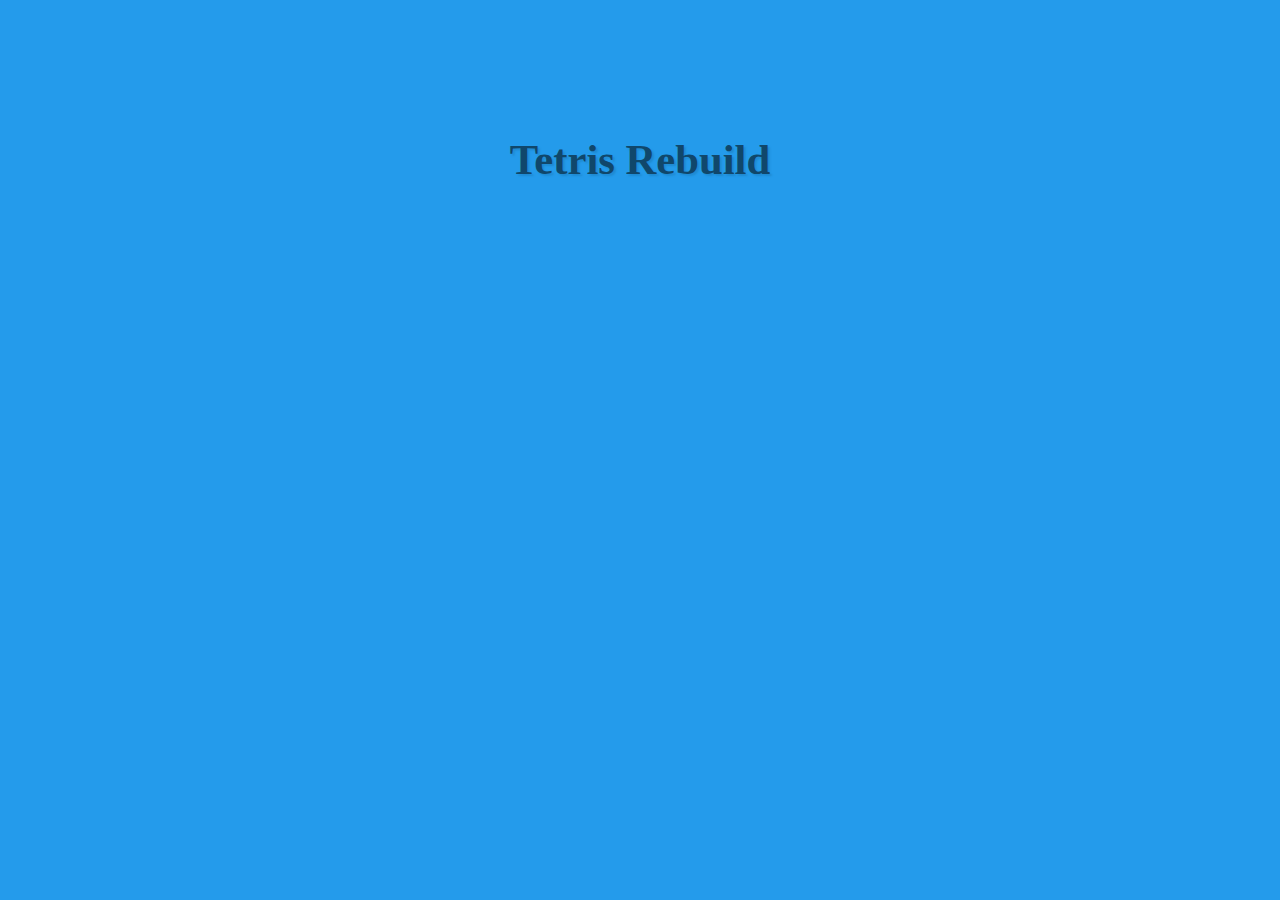
==== src/index.html @ 4cb8f73c "create index and style of the page" ====
<!DOCTYPE html>
<html lang="pt-br">
<head>
    <meta charset="UTF-8">
    <meta name="viewport" content="width=device-width, initial-scale=1.0">
    <title>Tetris-Rebuild</title>
    <link rel="stylesheet" href="style/index.css">
</head>
<body>
    <h1>Tetris Rebuild</h1>
</body>
</html>
---- src/style/index.css ----
:root{
    --color1: #10476B;
    --color2: #1A71AB;
    --color3: #249BEB;
    --color4: #25A3F7;
    --color5: #1F8AD1;
}

*{
    margin: 0;
    padding: 0;
    box-sizing: border-box;
}

body{
    background-color: var(--color3);
}

h1{
    color: var(--color1);
    text-align: center;
    text-shadow:var(--color5) 2px 2px 2px;
    margin-top: 15vh;
    font-size: 32pt;
}
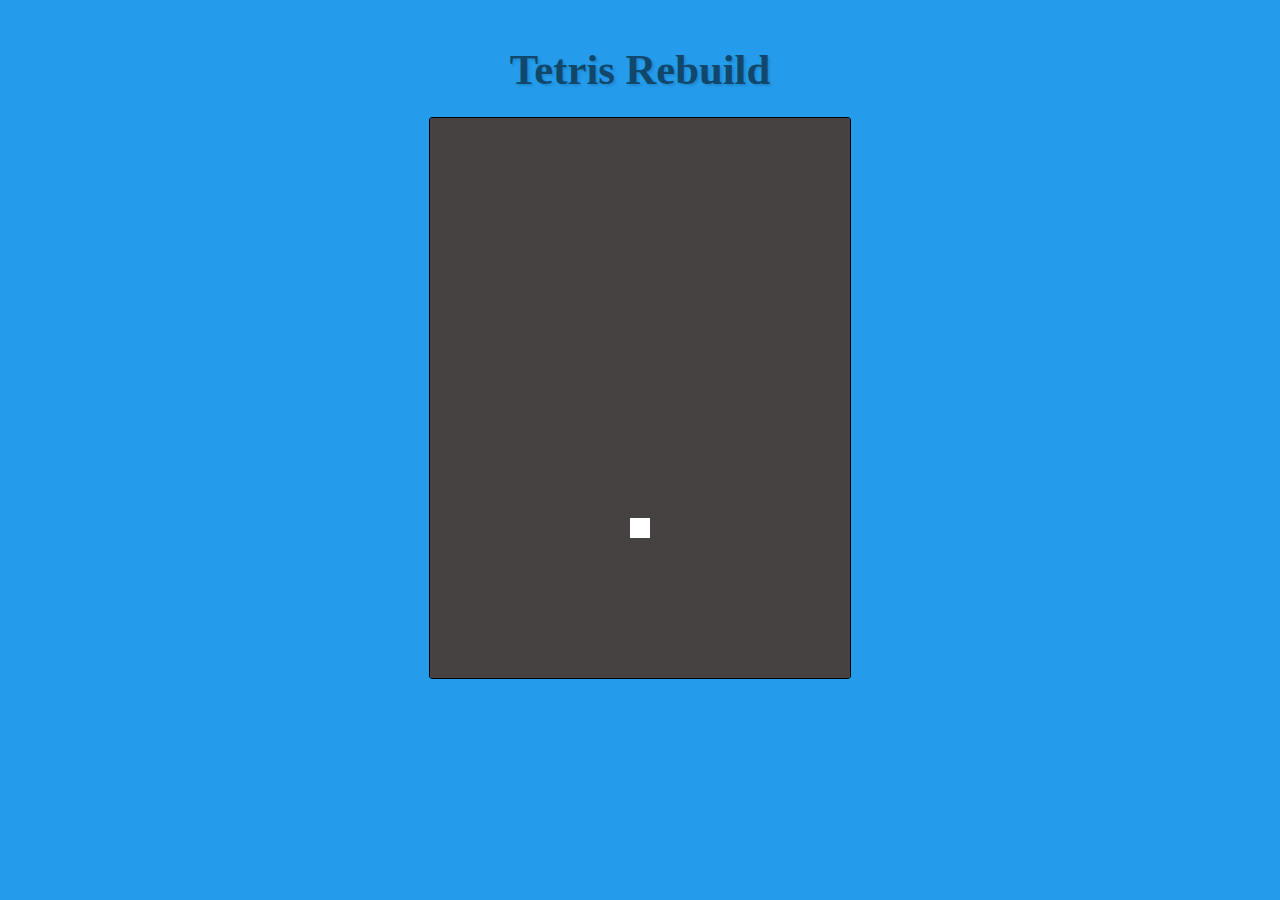
==== commit a255eda8: "Created canvas and the block model, fall of block and her the limits added" ====
--- a/src/index.html
+++ b/src/index.html
@@ -8,5 +8,6 @@
 </head>
 <body>
     <h1>Tetris Rebuild</h1>
+    <script src="script/index.js"></script>
 </body>
 </html>--- a/src/style/index.css
+++ b/src/style/index.css
@@ -20,6 +20,18 @@
     color: var(--color1);
     text-align: center;
     text-shadow:var(--color5) 2px 2px 2px;
-    margin-top: 15vh;
+    margin-top: 5vh;
     font-size: 32pt;
+ 
+}
+
+canvas{
+    position: absolute;
+    top: 0px;
+    bottom: 0px;
+    left: 0px;
+    right: 0px;
+    margin: auto;
+    margin-top: 13vh;
+    margin-bottom: 5vh;
 }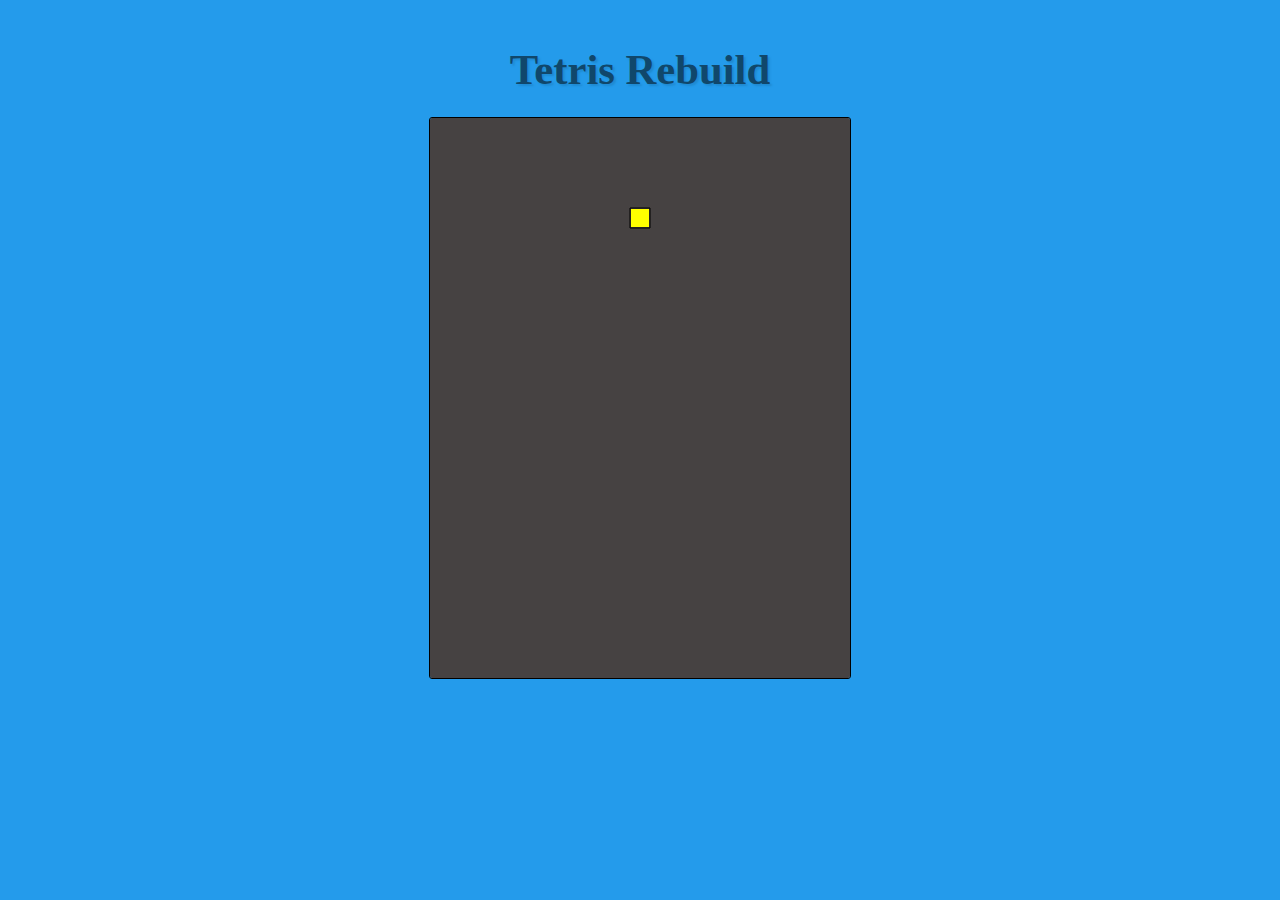
==== commit 2a4fd340: "modularized" ====
--- a/src/index.html
+++ b/src/index.html
@@ -8,6 +8,6 @@
 </head>
 <body>
     <h1>Tetris Rebuild</h1>
-    <script src="script/index.js"></script>
+    <script src="script/index.js" type="module"></script>
 </body>
 </html>--- a/src/style/index.css
+++ b/src/style/index.css
@@ -22,7 +22,7 @@
     text-shadow:var(--color5) 2px 2px 2px;
     margin-top: 5vh;
     font-size: 32pt;
- 
+
 }
 
 canvas{
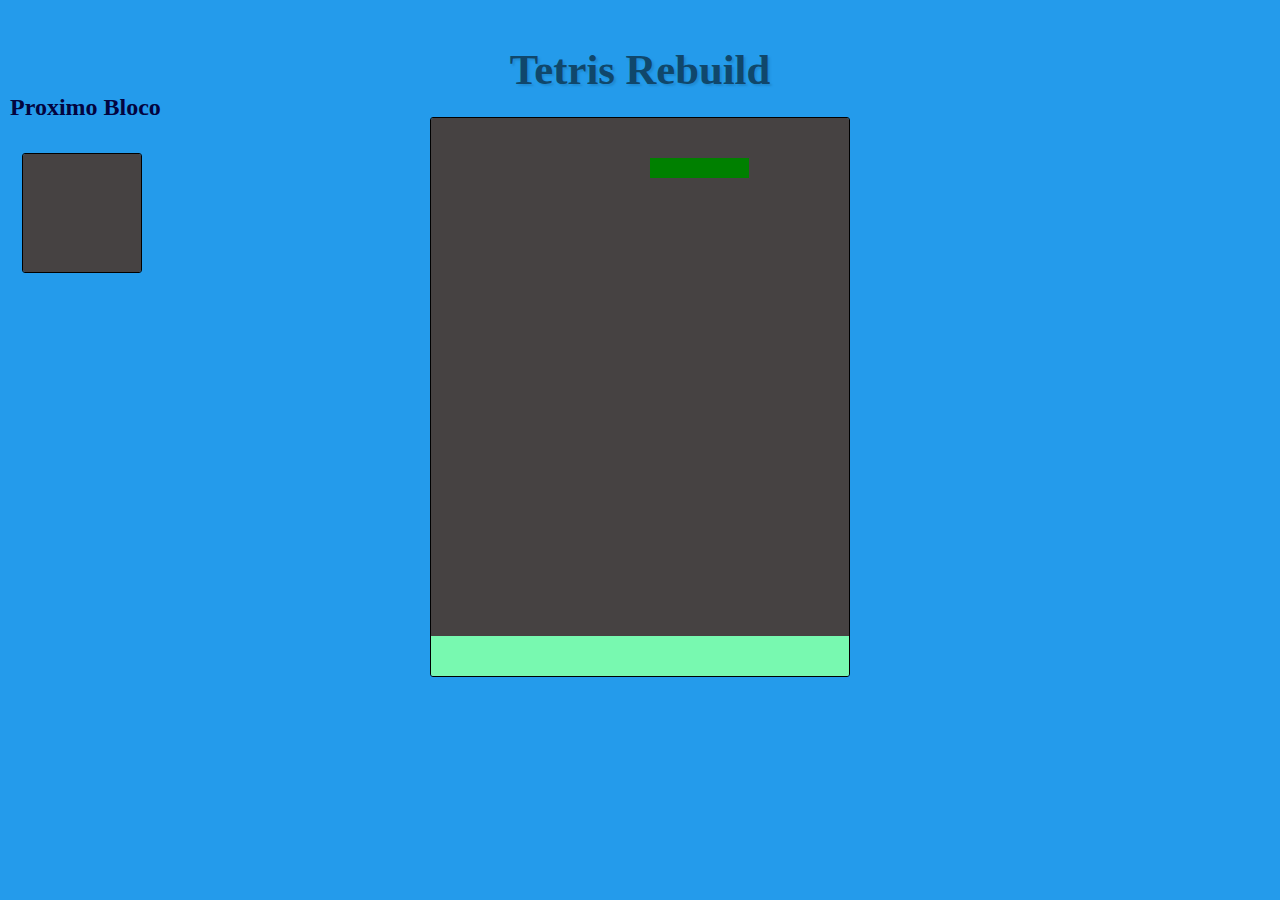
==== commit b4b66e80: "new blocks added" ====
--- a/src/index.html
+++ b/src/index.html
@@ -8,6 +8,10 @@
 </head>
 <body>
     <h1>Tetris Rebuild</h1>
+    <div id="Next">
+    <h2>Proximo Bloco</h2>
+
+    </div>
     <script src="script/index.js" type="module"></script>
 </body>
 </html>--- a/src/style/index.css
+++ b/src/style/index.css
@@ -4,12 +4,14 @@
     --color3: #249BEB;
     --color4: #25A3F7;
     --color5: #1F8AD1;
+    
 }
 
 *{
     margin: 0;
     padding: 0;
     box-sizing: border-box;
+    color: #03043f;
 }
 
 body{
@@ -26,6 +28,8 @@
 }
 
 canvas{
+    height: 560px;
+    width: 420px;
     position: absolute;
     top: 0px;
     bottom: 0px;
@@ -34,4 +38,28 @@
     margin: auto;
     margin-top: 13vh;
     margin-bottom: 5vh;
+
+    image-rendering: pixelated;
+    image-rendering: crisp-edges;
+    image-rendering: -moz-crisp-edges;
+}
+
+div{
+   margin-left: 10px; 
+}
+
+#next{
+    height: 120px;
+    width: 120px;
+    position: absolute;
+    top: 0px;
+    bottom: 0px;
+    left: 0px;
+    right: 0px;
+    margin: auto;
+    margin-top: 17vh;
+    margin-bottom: 5vh;
+
+    margin-left: 22px;
+
 }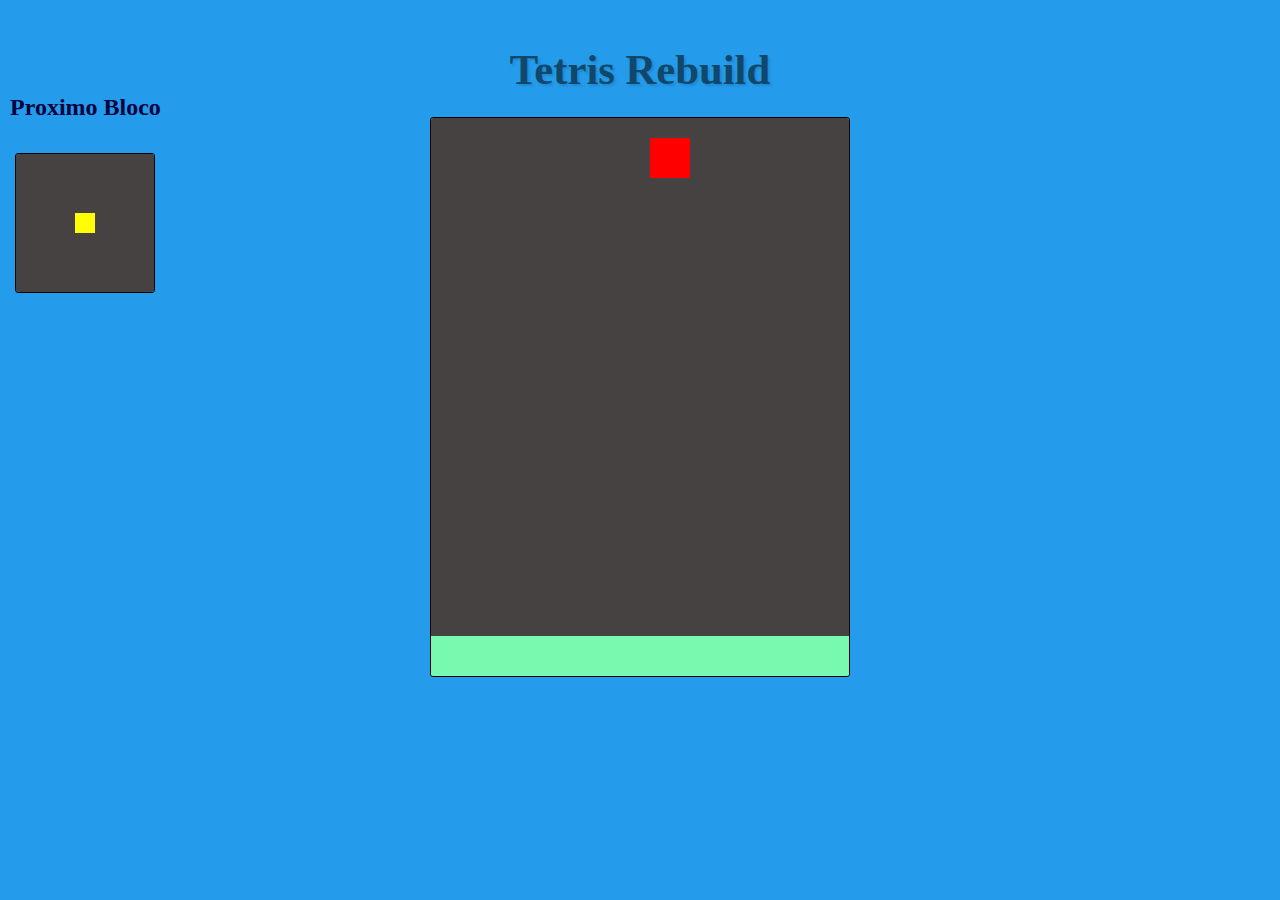
==== commit 52cb8386: "fps counter implemented" ====
--- a/src/index.html
+++ b/src/index.html
@@ -1,17 +1,22 @@
 <!DOCTYPE html>
 <html lang="pt-br">
+
 <head>
     <meta charset="UTF-8">
     <meta name="viewport" content="width=device-width, initial-scale=1.0">
     <title>Tetris-Rebuild</title>
     <link rel="stylesheet" href="style/index.css">
 </head>
+
 <body>
     <h1>Tetris Rebuild</h1>
     <div id="Next">
-    <h2>Proximo Bloco</h2>
-
+        <h2>Proximo Bloco</h2>
+    </div>
+    <div class="fps">
+        <h2 id="fps"></h2>
     </div>
     <script src="script/index.js" type="module"></script>
 </body>
+
 </html>--- a/src/style/index.css
+++ b/src/style/index.css
@@ -49,8 +49,8 @@
 }
 
 #next{
-    height: 120px;
-    width: 120px;
+    height: 140px;
+    width: 140px;
     position: absolute;
     top: 0px;
     bottom: 0px;
@@ -60,6 +60,12 @@
     margin-top: 17vh;
     margin-bottom: 5vh;
 
-    margin-left: 22px;
+    margin-left: 15px;
 
+}
+
+.fps{
+    float: right;
+    margin-right: 20px;
+    
 }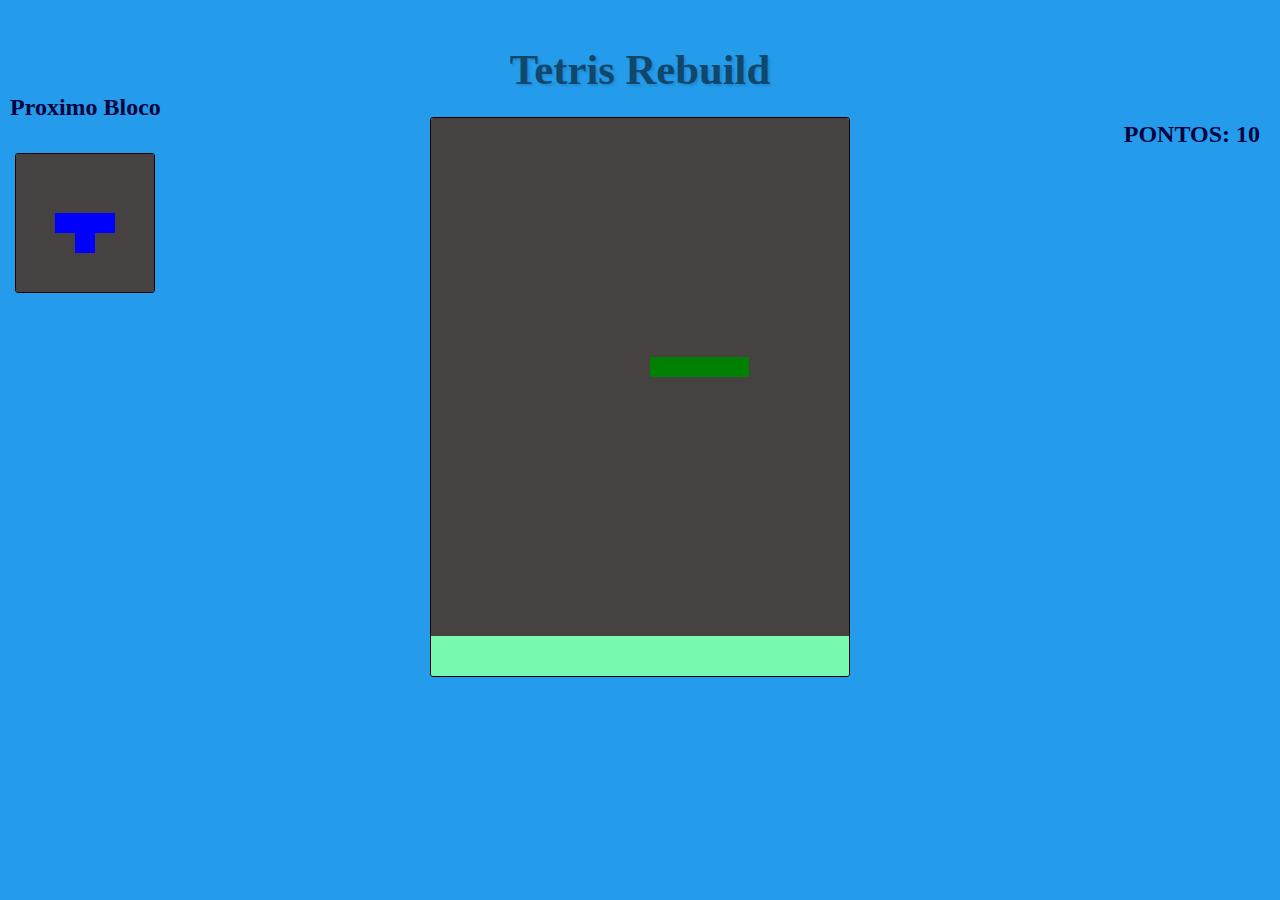
==== commit 57d691b4: "point Field implemented" ====
--- a/src/index.html
+++ b/src/index.html
@@ -13,8 +13,10 @@
     <div id="Next">
         <h2>Proximo Bloco</h2>
     </div>
-    <div class="fps">
+    <div class="infos">
         <h2 id="fps"></h2>
+        <h2 id="points"></h2>
+        <h2 id="record"></h2>
     </div>
     <script src="script/index.js" type="module"></script>
 </body>
--- a/src/style/index.css
+++ b/src/style/index.css
@@ -64,8 +64,10 @@
 
 }
 
-.fps{
+.infos{
+    
     float: right;
     margin-right: 20px;
     
+    
 }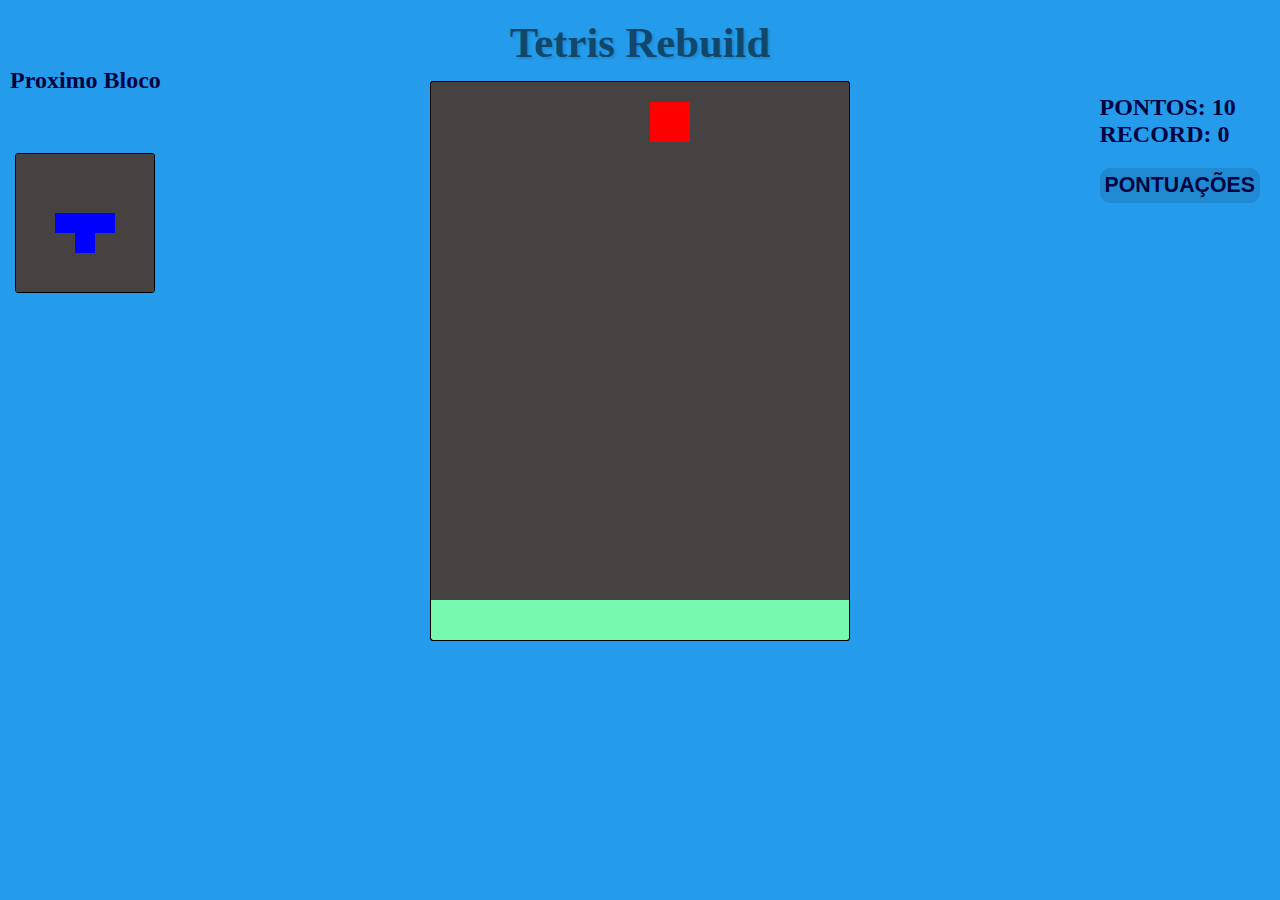
==== commit 3ac94211: "pontuation Screen Implemented" ====
--- a/src/index.html
+++ b/src/index.html
@@ -17,6 +17,9 @@
         <h2 id="fps"></h2>
         <h2 id="points"></h2>
         <h2 id="record"></h2>
+        <a href="pontuations.html">
+            <button> PONTUAÇÕES</button>
+        </a>
     </div>
     <script src="script/index.js" type="module"></script>
 </body>
--- a/src/style/index.css
+++ b/src/style/index.css
@@ -22,7 +22,7 @@
     color: var(--color1);
     text-align: center;
     text-shadow:var(--color5) 2px 2px 2px;
-    margin-top: 5vh;
+    margin-top: 2vh;
     font-size: 32pt;
 
 }
@@ -36,7 +36,7 @@
     left: 0px;
     right: 0px;
     margin: auto;
-    margin-top: 13vh;
+    margin-top: 9vh;
     margin-bottom: 5vh;
 
     image-rendering: pixelated;
@@ -68,6 +68,17 @@
     
     float: right;
     margin-right: 20px;
+
     
-    
+}
+button{
+    color: #03043f;
+    font-size: 16pt;
+    margin-top: 20px;
+    font-weight: bolder;
+    background-color: var(--color5);
+    border-radius: 10px;
+    border: 0;
+    padding: 5px;
+
 }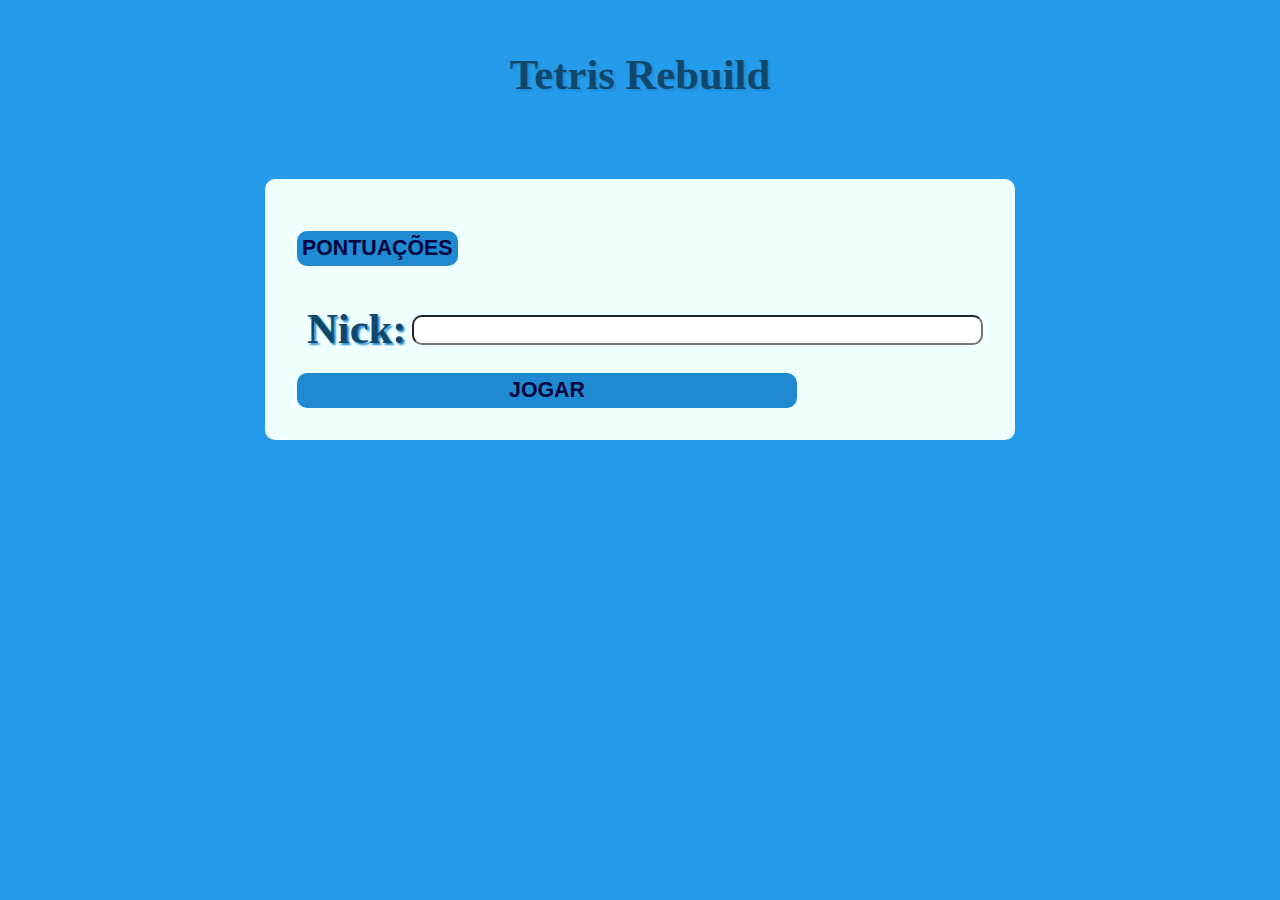
==== commit 6ffd3d4a: "nick input Screen added" ====
--- a/src/index.html
+++ b/src/index.html
@@ -1,26 +1,31 @@
 <!DOCTYPE html>
-<html lang="pt-br">
+<html lang="en">
 
 <head>
     <meta charset="UTF-8">
     <meta name="viewport" content="width=device-width, initial-scale=1.0">
-    <title>Tetris-Rebuild</title>
+    <title>Tetris Rebuild</title>
     <link rel="stylesheet" href="style/index.css">
+    <link rel="stylesheet" href="style/game.css">
+
 </head>
 
 <body>
-    <h1>Tetris Rebuild</h1>
-    <div id="Next">
-        <h2>Proximo Bloco</h2>
+    <a href="game.html" hidden id="link-game"></a>
+    <h1 class="title">Tetris Rebuild</h1>
+    <div class="content-label">
+        <a href="pontuations.html">
+            <button>PONTUAÇÕES</button>
+        </a>
+        <div id="nick">
+            <h1>Nick: </h1>
+            <input type="text" id="nick-input" required="required">
+        </div>
+        <!-- <a href="" class="play"> -->
+            <button type="submit" class="play">JOGAR</button>
+        <!-- </a> -->
     </div>
-    <div class="infos">
-        <h2 id="fps"></h2>
-        <h2 id="points"></h2>
-        <h2 id="record"></h2>
-        <a href="pontuations.html">
-            <button> PONTUAÇÕES</button>
-        </a>
-    </div>
+
     <script src="script/index.js" type="module"></script>
 </body>
 
--- a/src/style/index.css
+++ b/src/style/index.css
@@ -1,84 +1,53 @@
-:root{
-    --color1: #10476B;
-    --color2: #1A71AB;
-    --color3: #249BEB;
-    --color4: #25A3F7;
-    --color5: #1F8AD1;
-    
+*{
+    margin: 0;
 }
 
-*{
-    margin: 0;
-    padding: 0;
-    box-sizing: border-box;
-    color: #03043f;
+input{
+    width: auto;
+    height: 30px;
+    border-radius: 10px;
+    margin-top: 20px;
+    margin-left: 5px;
+}
+.content-label{
+        background-color: azure;
+        margin: 80px auto;
+        max-width: 750px;
+        border-radius: 10px;
+        padding: 32px;
+        margin-bottom: 80px;
+        
+    
+    display: flex;
+    flex-direction: column;
+    justify-content: center;
+
+}
+#nick{
+    display: flex;
+    flex: 1;
+    justify-content: space-between;
+    align-items: center;
+    margin-top: 20px;
+}
+#nick-input{
+    display: flex;
+    flex: 1;
+    justify-content: space-between;
+    align-items: center;
+    margin-top: 20px;
+}
+h1.title{
+    margin-top: 50px;
+    margin-bottom: 10px;
+}
+button{    
+    margin-top: 20px;
 }
 
-body{
-    background-color: var(--color3);
+a.play{
+    text-align: center;
 }
-
-h1{
-    color: var(--color1);
-    text-align: center;
-    text-shadow:var(--color5) 2px 2px 2px;
-    margin-top: 2vh;
-    font-size: 32pt;
-
-}
-
-canvas{
-    height: 560px;
-    width: 420px;
-    position: absolute;
-    top: 0px;
-    bottom: 0px;
-    left: 0px;
-    right: 0px;
-    margin: auto;
-    margin-top: 9vh;
-    margin-bottom: 5vh;
-
-    image-rendering: pixelated;
-    image-rendering: crisp-edges;
-    image-rendering: -moz-crisp-edges;
-}
-
-div{
-   margin-left: 10px; 
-}
-
-#next{
-    height: 140px;
-    width: 140px;
-    position: absolute;
-    top: 0px;
-    bottom: 0px;
-    left: 0px;
-    right: 0px;
-    margin: auto;
-    margin-top: 17vh;
-    margin-bottom: 5vh;
-
-    margin-left: 15px;
-
-}
-
-.infos{
-    
-    float: right;
-    margin-right: 20px;
-
-    
-}
-button{
-    color: #03043f;
-    font-size: 16pt;
-    margin-top: 20px;
-    font-weight: bolder;
-    background-color: var(--color5);
-    border-radius: 10px;
-    border: 0;
-    padding: 5px;
-
+button.play{
+    width: 500px;
 }--- a/src/style/game.css
+++ b/src/style/game.css
@@ -0,0 +1,99 @@
+:root{
+    --color1: #10476B;
+    --color2: #1A71AB;
+    --color3: #249BEB;
+    --color4: #25A3F7;
+    --color5: #1F8AD1;
+    
+}
+
+*{
+    margin: 0;
+    padding: 0;
+    box-sizing: border-box;
+    color: #03043f;
+}
+
+body{
+    background-color: var(--color3);
+}
+
+h1{
+    color: var(--color1);
+    text-align: center;
+    text-shadow:var(--color5) 2px 2px 2px;
+    margin-top: 2vh;
+    font-size: 32pt;
+
+}
+
+canvas{
+    height: 560px;
+    width: 420px;
+    position: absolute;
+    top: 0px;
+    bottom: 0px;
+    left: 0px;
+    right: 0px;
+    margin: auto;
+    margin-top: 9vh;
+    margin-bottom: 5vh;
+
+    image-rendering: pixelated;
+    image-rendering: crisp-edges;
+    image-rendering: -moz-crisp-edges;
+}
+
+div{
+   margin-left: 10px; 
+}
+
+#next{
+    height: 140px;
+    width: 140px;
+    position: absolute;
+    top: 0px;
+    bottom: 0px;
+    left: 0px;
+    right: 0px;
+    margin: auto;
+    margin-top: 17vh;
+    margin-bottom: 5vh;
+
+    margin-left: 15px;
+
+}
+
+.infos{
+    display: flex;
+    flex-direction: column;
+    
+    float: right;
+    margin-right: 20px;
+
+    
+}
+button{
+    color: #03043f;
+    font-size: 16pt;
+    margin-top: 20px;
+    font-weight: bolder;
+    background-color: var(--color5);
+    border-radius: 10px;
+    border: 0;
+    padding: 5px;
+
+}
+
+button:hover{
+    background-color: rgba(3, 4, 63, 0.397);
+}
+
+.content-label{
+    background-color: azure;
+    margin: 80px auto;
+    max-width: 750px;
+    border-radius: 10px;
+    padding: 32px;
+    margin-bottom: 80px;
+}
